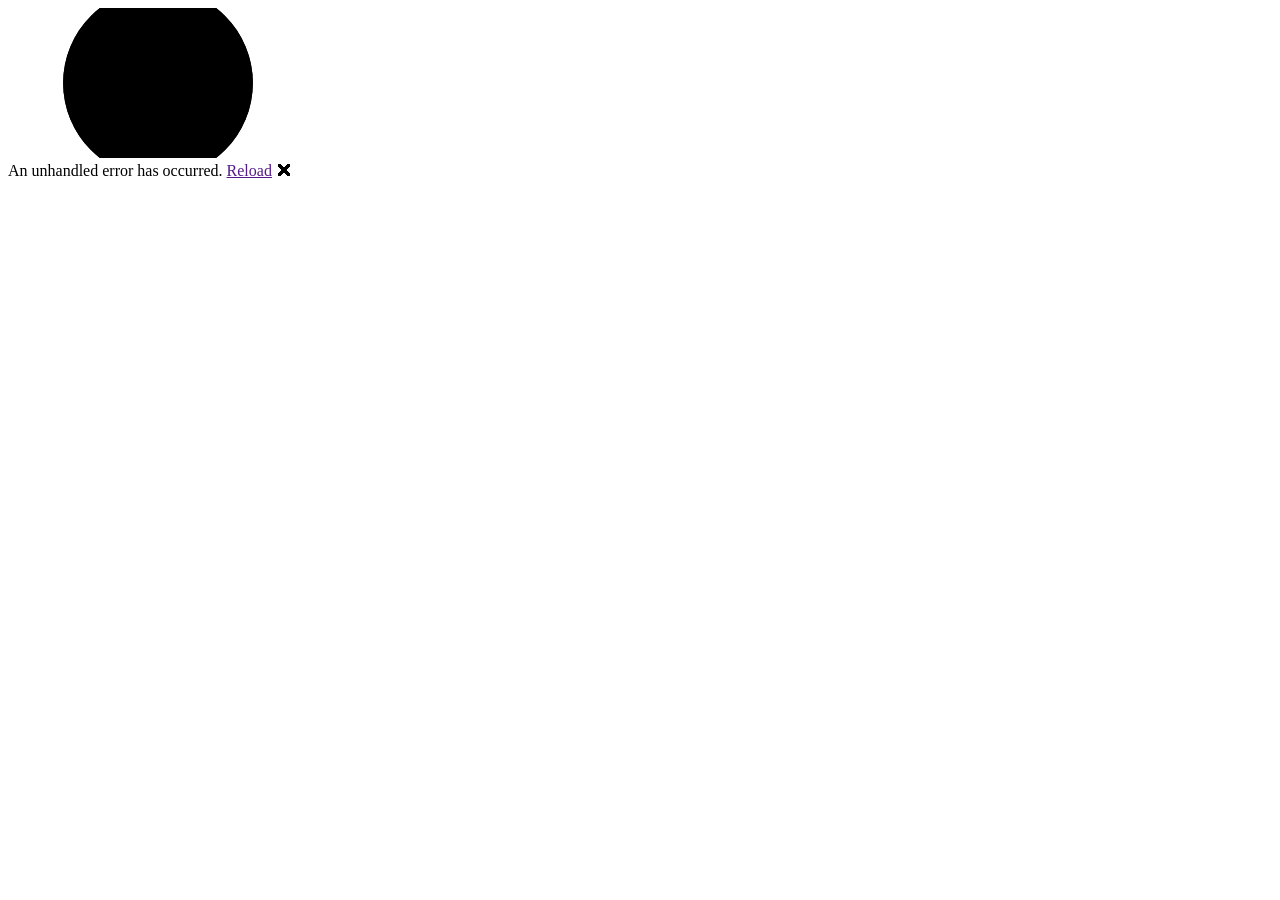
==== WASMApp/wwwroot/index.html @ 70e32fd5 "Add project files." ====
<!DOCTYPE html>
<html lang="en">

<head>
    <meta charset="utf-8" />
    <meta name="viewport" content="width=device-width, initial-scale=1.0, maximum-scale=1.0, user-scalable=no" />
    <title>Employee App</title>
    <base href="/" />
    <link href="css/bootstrap/bootstrap.min.css" rel="stylesheet" />
    <link href="css/app.css" rel="stylesheet" />
    <link rel="icon" type="image/png" href="favicon.png" />
    <link href="WASMApp.styles.css" rel="stylesheet" />
    <link href="manifest.json" rel="manifest" />
    <link rel="apple-touch-icon" sizes="512x512" href="icon-512.png" />
    <link rel="apple-touch-icon" sizes="192x192" href="icon-192.png" />
</head>

<body>
    <div id="main">
        <svg class="loading-progress">
            <circle r="40%" cx="50%" cy="50%" />
            <circle r="40%" cx="50%" cy="50%" />
        </svg>
        <div class="loading-progress-text"></div>
    </div>

    <div id="blazor-error-ui">
        An unhandled error has occurred.
        <a href="" class="reload">Reload</a>
        <a class="dismiss">🗙</a>
    </div>

    <script src="_framework/blazor.webassembly.js"></script>
    <script>
        window.setTenancyHostUrl = function (url) {
            if (navigator.serviceWorker.controller) {
                navigator.serviceWorker.controller.postMessage({
                    type: 'SET_TENANCY_HOST_URL',
                    url: url
                });
            }
        }
        window.onload = function () {
            console.log("Window loaded");
            if (performance.navigation.type === 1) { // 1 means the page is reloaded
                console.log("Page reload detected. Redirecting to root...");
                window.location.href = '/'; // Redirect to the root of the application
            }
        }
    </script>

    <script>
        navigator.serviceWorker.register('service-worker.js');
    </script>

</body>

</html>
---- WASMApp/wwwroot/css/app.css ----
@import url('open-iconic/font/css/open-iconic-bootstrap.min.css');

html, body {
    font-family: 'Helvetica Neue', Helvetica, Arial, sans-serif;
}

h1:focus {
    outline: none;
}

a, .btn-link {
    color: #0071c1;
}

.btn-primary {
    color: #fff;
    background-color: #1b6ec2;
    border-color: #1861ac;
}

.btn:focus, .btn:active:focus, .btn-link.nav-link:focus, .form-control:focus, .form-check-input:focus {
  box-shadow: 0 0 0 0.1rem white, 0 0 0 0.25rem #258cfb;
}

.content {
    padding-top: 1.1rem;
}

.valid.modified:not([type=checkbox]) {
    outline: 1px solid #26b050;
}

.invalid {
    outline: 1px solid red;
}

.validation-message {
    color: red;
}

#blazor-error-ui {
    background: lightyellow;
    bottom: 0;
    box-shadow: 0 -1px 2px rgba(0, 0, 0, 0.2);
    display: none;
    left: 0;
    padding: 0.6rem 1.25rem 0.7rem 1.25rem;
    position: fixed;
    width: 100%;
    z-index: 1000;
}

    #blazor-error-ui .dismiss {
        cursor: pointer;
        position: absolute;
        right: 0.75rem;
        top: 0.5rem;
    }

.blazor-error-boundary {
    background: url([data-uri]) no-repeat 1rem/1.8rem, #b32121;
    padding: 1rem 1rem 1rem 3.7rem;
    color: white;
}

    .blazor-error-boundary::after {
        content: "An error has occurred."
    }

.loading-progress {
    position: relative;
    display: block;
    width: 8rem;
    height: 8rem;
    margin: 20vh auto 1rem auto;
}

    .loading-progress circle {
        fill: none;
        stroke: #e0e0e0;
        stroke-width: 0.6rem;
        transform-origin: 50% 50%;
        transform: rotate(-90deg);
    }

        .loading-progress circle:last-child {
            stroke: #1b6ec2;
            stroke-dasharray: calc(3.141 * var(--blazor-load-percentage, 0%) * 0.8), 500%;
            transition: stroke-dasharray 0.05s ease-in-out;
        }

.loading-progress-text {
    position: absolute;
    text-align: center;
    font-weight: bold;
    inset: calc(20vh + 3.25rem) 0 auto 0.2rem;
}

    .loading-progress-text:after {
        content: var(--blazor-load-percentage-text, "Loading");
    }
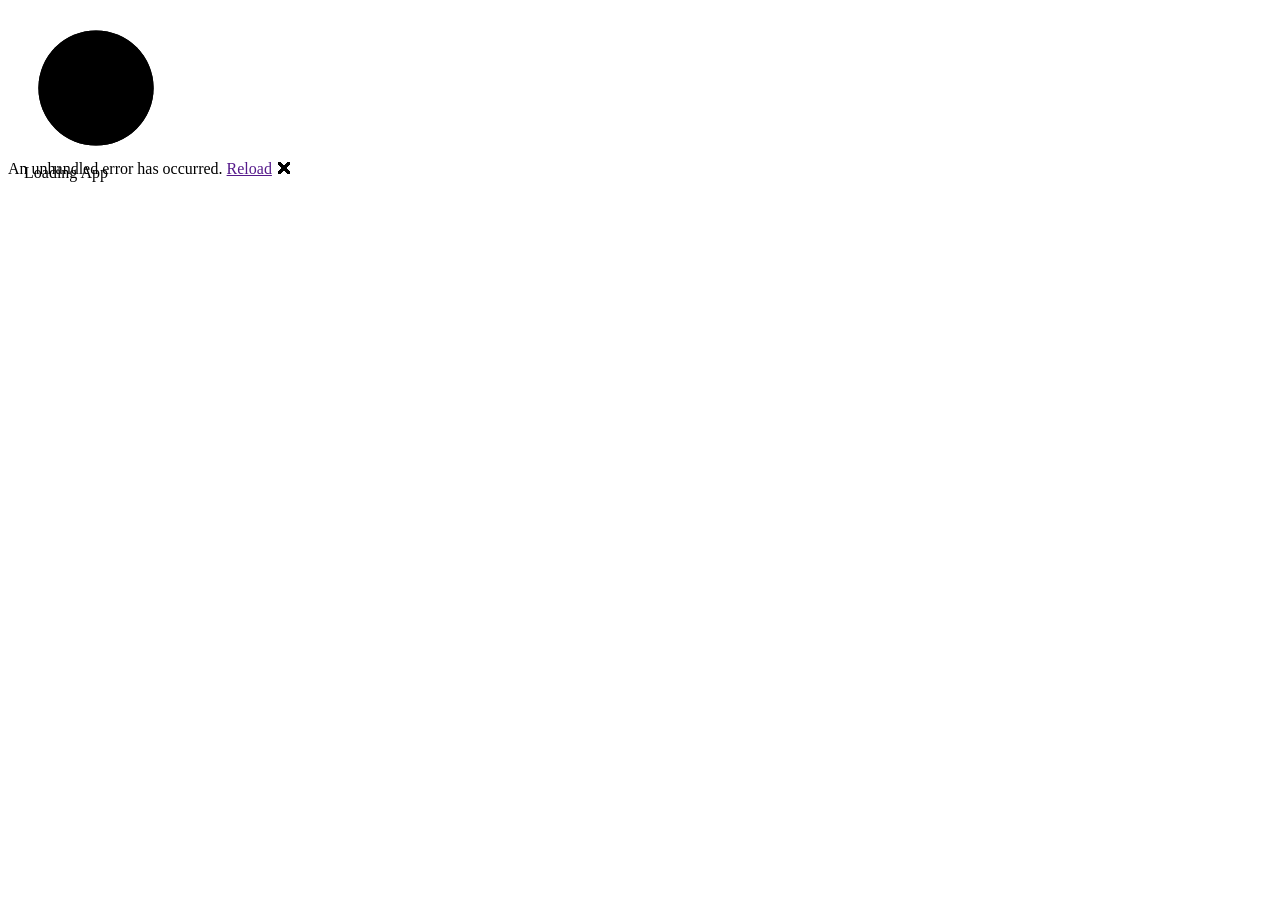
==== commit f58ec348: "V3. Uses new BaseAppLib." ====
--- a/WASMApp/wwwroot/index.html
+++ b/WASMApp/wwwroot/index.html
@@ -1,58 +1,57 @@
 <!DOCTYPE html>
+<!-- We have modified the standard Blazor WASM Index.hmtl file to rely on assets
+    in the BlazorUI razor library project where the App UI lives. The intent is to
+    have the skinniest WASMApp possible so all App level UI code lives in the
+    BlazorUI library. -->
 <html lang="en">
 
 <head>
+    <!-- We use no-cache because we implement our own caching strategy for all assets. -->
+    <meta http-equiv="Cache-Control" content="no-cache">
     <meta charset="utf-8" />
     <meta name="viewport" content="width=device-width, initial-scale=1.0, maximum-scale=1.0, user-scalable=no" />
-    <title>Employee App</title>
     <base href="/" />
-    <link href="css/bootstrap/bootstrap.min.css" rel="stylesheet" />
-    <link href="css/app.css" rel="stylesheet" />
-    <link rel="icon" type="image/png" href="favicon.png" />
-    <link href="WASMApp.styles.css" rel="stylesheet" />
-    <link href="manifest.json" rel="manifest" />
-    <link rel="apple-touch-icon" sizes="512x512" href="icon-512.png" />
-    <link rel="apple-touch-icon" sizes="192x192" href="icon-192.png" />
+    <link rel="stylesheet" href="_content/LazyMagic.Blazor/bootstrap/bootstrap.min.css" />
+    <link rel="stylesheet" href="_content/LazyMagic.Blazor/css/app.css" />
+    <link href="./WASMApp.styles.css" rel="stylesheet" />
+    <link href="_content/BlazorUI/manifest.json" rel="manifest" />
+
+    <!-- Load addLink(), addScript() functions -->
+    <script src="_content/LazyMagic.Blazor/indexconfig.js"></script>
+
+    <!-- indexhead.js uses addLink() and addScript() to add required elements -->
+    <script src="_content/BlazorUI/indexhead.js"></script>
 </head>
 
 <body>
+    <div class="status-bar-safe-area"></div>
     <div id="main">
-        <svg class="loading-progress">
-            <circle r="40%" cx="50%" cy="50%" />
-            <circle r="40%" cx="50%" cy="50%" />
-        </svg>
-        <div class="loading-progress-text"></div>
+        <div class="loading-progress" style="width: 9rem; height: 9rem; margin-left: 1rem; margin-top: 1rem;">
+            <svg viewBox="0 0 100 100">
+                <circle r="40" cx="50" cy="50" />
+                <circle r="40" cx="50" cy="50" />
+            </svg>
+            <div class="loading-progress-text"></div>
+            <div class="loading-message-text">Loading App</div>
+        </div>
     </div>
-
     <div id="blazor-error-ui">
         An unhandled error has occurred.
         <a href="" class="reload">Reload</a>
         <a class="dismiss">🗙</a>
     </div>
 
+    <!-- indexbody.js uses addBodyScript() to add required elements -->
+    <script src="_content/BlazorUI/indexbody.js"></script>
+
     <script src="_framework/blazor.webassembly.js"></script>
-    <script>
-        window.setTenancyHostUrl = function (url) {
-            if (navigator.serviceWorker.controller) {
-                navigator.serviceWorker.controller.postMessage({
-                    type: 'SET_TENANCY_HOST_URL',
-                    url: url
-                });
-            }
-        }
-        window.onload = function () {
-            console.log("Window loaded");
-            if (performance.navigation.type === 1) { // 1 means the page is reloaded
-                console.log("Page reload detected. Redirecting to root...");
-                window.location.href = '/'; // Redirect to the root of the application
-            }
-        }
-    </script>
 
-    <script>
-        navigator.serviceWorker.register('service-worker.js');
-    </script>
-
+    <!-- The indexinit.js registers the service worker. We do this to avoid
+        cors issues with inline scripts. Note that the service-worker.js is
+        different for local dev and published content. See service-worker.js
+        and service-worker-published.js. Specifically, MSBuild publish copies
+        service-worker-published.js to service-worker.js. -->
+    <script type="module" src="indexinit.js"></script>
 </body>
 
 </html>
